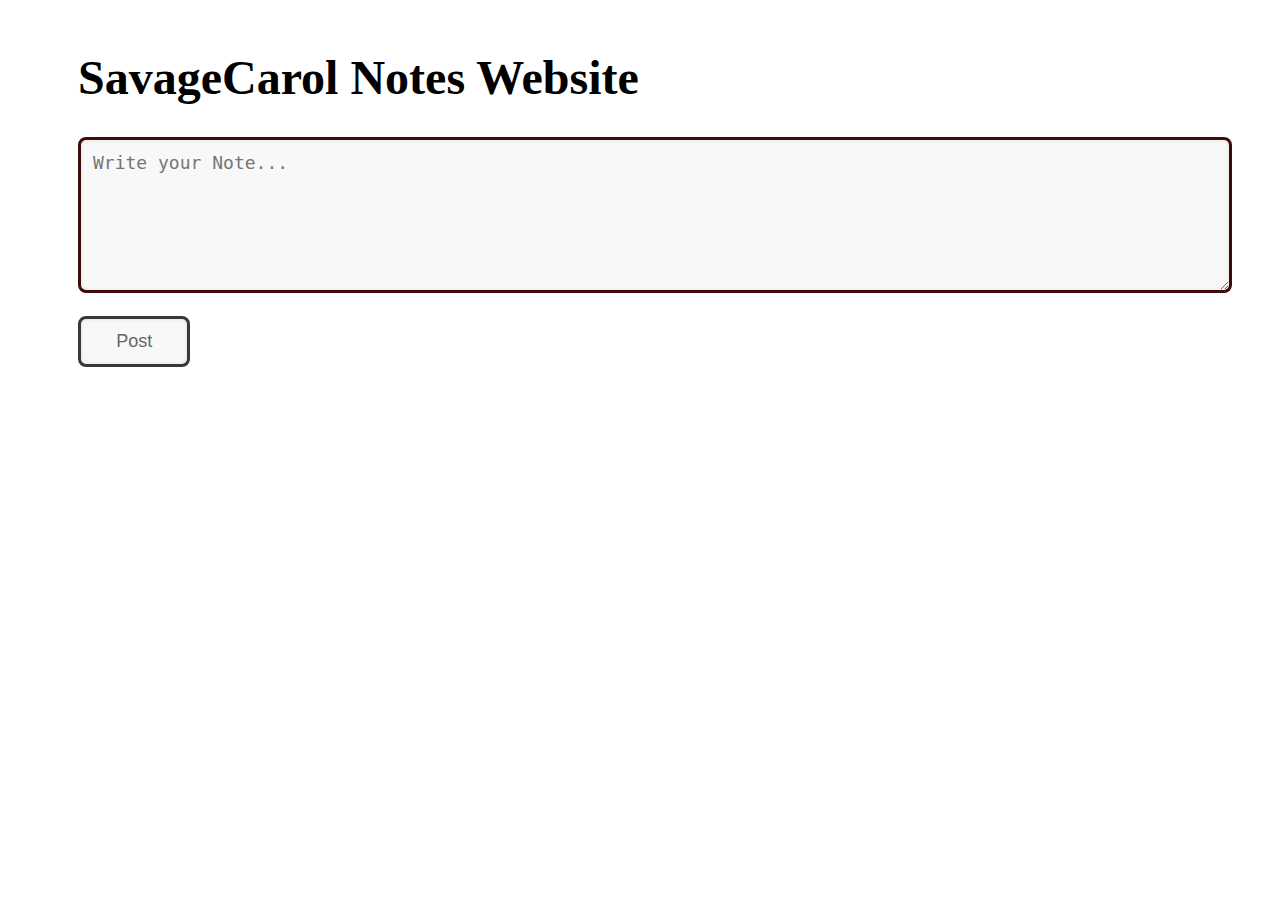
==== index.html @ a812072b "lets makes notes" ====
<!DOCTYPE html>
<html lang="en">
<head>
    <meta charset="UTF-8">
    <meta http-equiv="X-UA-Compatible" content="IE=edge">
    <meta name="viewport" content="width=device-width, initial-scale=1.0">
    <link rel="stylesheet" href="genral.css">
    <link rel="icon" type="image/png" href="https://cdn.pixabay.com/photo/2020/04/29/07/54/coronavirus-5107715_1280.png">
    <title>SavageCarol Notes</title>
</head>
<body id = "out">
    
        <Form id="form">
            <div>
                <h1> SavageCarol Notes Website </h1>
            </div>  
            <textarea name="data"  rows="6" cols="70" placeholder="Write your Note..."  required></textarea>
            <button type="submit"> Post </button>

            <div class = "space" id = "abcd"></div>
        
        </Form>
</body>
<script src="notes.js" > </script>
</html>
---- genral.css ----
#out
{
    padding : 10px 70px 10px 70px;
    font-family: 'Montserrat';font-size: 24px;
}


textarea
{
    padding: 12px;
    width: 100%;
    height: 50%;
 
    border-radius: 8px;
    border: 3px solid rgb(63, 12, 12);
    color: #667;
    box-shadow: inset 0 0 0.25rem #ddd;

    background-color: #f8f8f8;
    resize: both;
    font-size: 18px;
    margin-bottom: 1.5%;
    
}

button
{
    padding: 12px 8px 12px 8px;
    height: 10%;
    width: 10%;

    border-radius: 8px;
    border: 3px solid rgb(61, 54, 54);
    color: #666;
    box-shadow: inset 0 0 0.25rem #ddd;

    background-color: #f8f8f8;
    font-size: 18px;
}

button:hover
{
    background-color:rgb(228, 157, 187);
    transform: scale(1.2);  
}

.space
{
  padding-bottom: 20px;
  text-align: center;
  display: flex;
  flex-direction: row;
  flex-wrap: wrap;
  justify-content: space-around;
}

.card {
  box-shadow: 0 8px 8px 0 rgba(0,0,0,0.2);
  transition: transform 0.5s;
  background-color:white;
  margin: 20px;
}
.container {
  padding: 2px 16px;
  width: 20vw;
}
.card:hover{
  background-color:transparent;
  box-shadow: 0 8px 16px 0 black;
  transform: scale(1.2);
  -ms-transform: scale(1.2);
  -webkit-transform: scale(1.2);
}
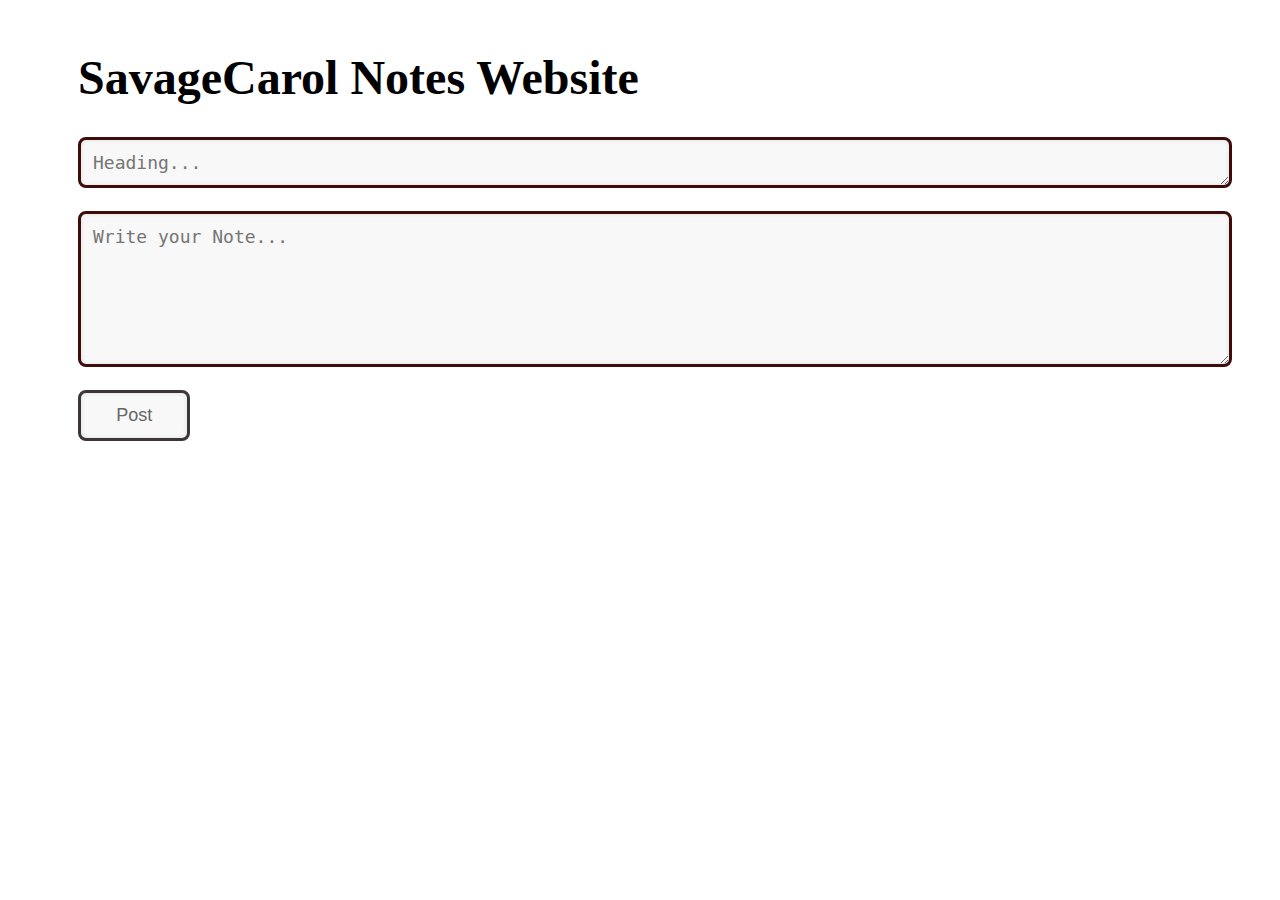
==== commit 18fb932a: "fdfkmf dfl;m" ====
--- a/index.html
+++ b/index.html
@@ -1,6 +1,7 @@
 <!DOCTYPE html>
 <html lang="en">
 <head>
+
     <meta charset="UTF-8">
     <meta http-equiv="X-UA-Compatible" content="IE=edge">
     <meta name="viewport" content="width=device-width, initial-scale=1.0">
@@ -10,16 +11,14 @@
 </head>
 <body id = "out">
     
-        <Form id="form">
             <div>
                 <h1> SavageCarol Notes Website </h1>
             </div>  
-            <textarea name="data"  rows="6" cols="70" placeholder="Write your Note..."  required></textarea>
-            <button type="submit"> Post </button>
-
+            <textarea id="head"  rows="1" cols="70" placeholder="Heading..."  required></textarea>
+            <textarea id="data"  rows="6" cols="70" placeholder="Write your Note..."  required></textarea>
+            <button  id = "one"> Post </button>
             <div class = "space" id = "abcd"></div>
         
-        </Form>
 </body>
 <script src="notes.js" > </script>
 </html>--- a/genral.css
+++ b/genral.css
@@ -44,6 +44,8 @@
     transform: scale(1.2);  
 }
 
+
+
 .space
 {
   padding-bottom: 20px;
@@ -54,16 +56,37 @@
   justify-content: space-around;
 }
 
+
 .card {
   box-shadow: 0 8px 8px 0 rgba(0,0,0,0.2);
   transition: transform 0.5s;
   background-color:white;
   margin: 20px;
+  overflow: auto;
+  position: relative;
 }
+
+
+
+.img
+{
+  position: relative;
+  float: right;
+  height: 10px;
+  width: 10px;
+}
+
+.img:hover{
+  transform: scale(1.7);
+}
+
+
 .container {
-  padding: 2px 16px;
+  padding: 10px 10px 10px 10px;
   width: 20vw;
 }
+
+
 .card:hover{
   background-color:transparent;
   box-shadow: 0 8px 16px 0 black;
@@ -72,3 +95,4 @@
   -webkit-transform: scale(1.2);
 }
 
+
